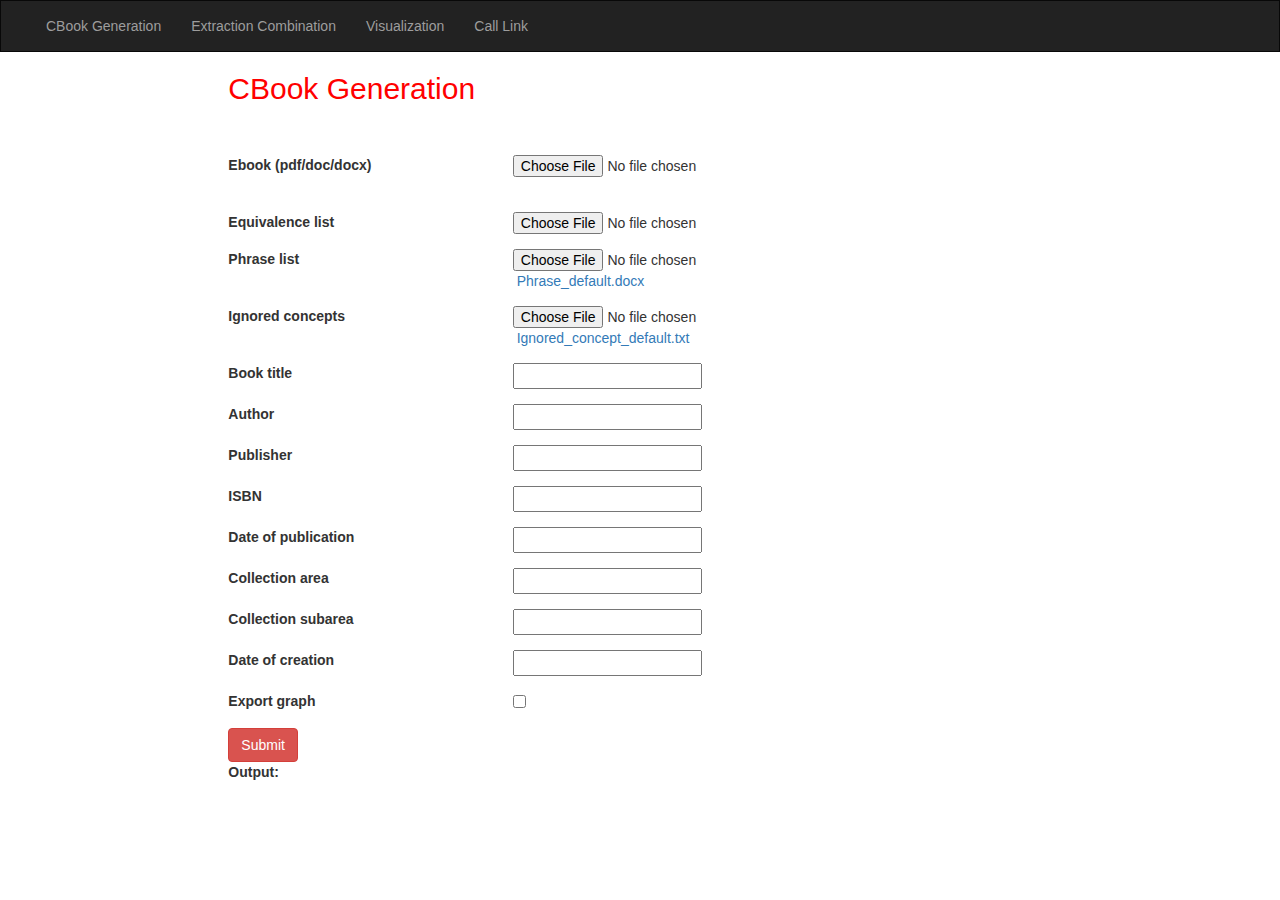
==== src/main/webapp/index.html @ 0eeeea44 "a" ====
<!DOCTYPE html>
	<html lang="en">
	<head>
	  <title>Generation book system</title>
	  <meta charset="utf-8">
	  <meta name="viewport" content="width=device-width, initial-scale=1">
	  <link rel="stylesheet" href="https://maxcdn.bootstrapcdn.com/bootstrap/3.4.0/css/bootstrap.min.css">
	  <script src="https://ajax.googleapis.com/ajax/libs/jquery/3.4.1/jquery.min.js"></script>
	  <script src="https://maxcdn.bootstrapcdn.com/bootstrap/3.4.0/js/bootstrap.min.js"></script>
	  
	  
	  <script src="js/semanticGraph.js"></script>
	<script src="js/util.js"></script>
	<script src="js/jsupload.js"></script>
	<script src="js/main.js"></script>
	<script src="js/header.js"></script>
	  <script type="text/javascript" src="vis/dist/vis.js"></script>
<script type="text/javascript" src="vis/dist/vis-network.min.js"></script>
<script src="https://cdn.plot.ly/plotly-latest.min.js"></script>

<link href="vis/dist/vis-network.min.css" rel="stylesheet"
	type="text/css" />

	  
	  
	  
	  <style>
	 
	    /* Remove the navbar's default margin-bottom and rounded borders */ 
	    .navbar {
	      margin-bottom: 0;
	      border-radius: 0;
	    }
	    
	    /* Set height of the grid so .sidenav can be 100% (adjust as needed) */
	    .row.content {height: 450px}
	    
	    /* Set gray background color and 100% height */
	    .sidenav {
	      padding-top: 20px;
	      /* background-color: #f1f1f1; */
	      height: 100%;
	    }
	    
	    /* Set black background color, white text and some padding */
	    footer {
	      background-color: #555;
	      color: white;
	      padding: 15px;
	    }
	    
	    /* On small screens, set height to 'auto' for sidenav and grid */
	    @media screen and (max-width: 767px) {
	      .sidenav {
	        height: auto;
	        padding: 15px;
	      }
	      .row.content {height:auto;} 
	    }
	  </style>
	</head>
	<body>
	
	<nav class="navbar navbar-inverse">
	  <div class="container-fluid">
	    <div class="navbar-header">
	      <button type="button" class="navbar-toggle" data-toggle="collapse" data-target="#myNavbar">
	        <span class="icon-bar"></span>
	        <span class="icon-bar"></span>
	        <span class="icon-bar"></span>                        
	      </button>
	      
	      <!-- <a class="navbar-brand" href="#"><img  src="image/logo.png" alt="Phienbanmoi.com - Chia sẻ kiến thức - Download phần mềm"></a> -->
	    </div>
	    <div class="collapse navbar-collapse" id="myNavbar">
	      <ul class="nav navbar-nav">
	        <li><a href="./index.html">CBook Generation</a></li>
	        <li><a href="./combination.jsp">Extraction Combination</a></li>
	        <li><a href="./filter.jsp">Visualization</a></li>
	        <li><a href="./callLink.html">Call Link</a></li>
	      </ul>
	      <ul class="nav navbar-nav navbar-right">
	        <!-- <li><a href="#"><span class="glyphicon glyphicon-log-in"></span> Login</a></li> -->
	      </ul>
	    </div>
	  </div>
	</nav>
	  
	<div class="container-fluid text-center">    
	  <div class="row content">
	    <div class="col-sm-2 sidenav">
	      <!-- <p><a href="#">Link</a></p>
	      <p><a href="#">Link</a></p>
	      <p><a href="#">Link</a></p> -->
	    </div>
	
	<form class="form" id="f1" name="f1" method="post" enctype="multipart/form-data">
				<div class="col-sm-8 text-left">
					
					<div class="row">
						<div class="col-xs-4 col-sm-4 col-lg-4">
							<h2 class="title" style="color:red;">CBook Generation</h2>
							<br></br>
						</div>
						<div class="col-xs-8 col-sm-8 col-lg-8">
							
						</div>
					</div>
					
					
					<div class="row">
						<div class="col-xs-4 col-sm-4 col-lg-4">
							<label>Ebook (pdf/doc/docx)</label>
						</div>
						<div class="col-xs-8 col-sm-8 col-lg-8">
							<div class="form-group">
								<input type="file" name="file" id="ebookFile" value="" /> <label
									id="ebookUploaded"></label>
							</div>
						</div>
					</div>
	
	
					<div class="row">
						<div class="col-xs-4 col-sm-4 col-lg-4">
							<label>Equivalence list</label>
						</div>
						<div class="col-xs-8 col-sm-8 col-lg-8">
							<div class="form-group">
								<input type="file" name="equivalencefile" />
							</div>
						</div>
	
					</div>
	
	
	
					<div class="row">
						<div class="col-xs-4 col-sm-4 col-lg-4">
							<label>Phrase list</label>
						</div>
						<div class="col-xs-8 col-sm-8 col-lg-8">
							<div class="form-group">
								<input type="file" name="phrasefile" id="phraseFile" />
							<label id="phraseListUploaded"></label> 
							<a href="download?fileName=defaults/Phrase_default.docx">Phrase_default.docx</a>
							</div>
						</div>
	
					</div>
	
	
	
					<div class="row">
						<div class="col-xs-4 col-sm-4 col-lg-4">
							<label>Ignored concepts</label>
						</div>
						<div class="col-xs-8 col-sm-8 col-lg-8">
							<div class="form-group">
								<input type="file" name="stopwordfile" id="stopwordfile" />
								<label id="ignoredConceptsUploaded"></label> 
							<a href="download?fileName=defaults/Ignored_concept_default.txt">Ignored_concept_default.txt</a>
							</div>
						</div>
	
					</div>
	
	
	
				<!-- 	<div class="row">
						<div class="col-xs-4 col-sm-4 col-lg-4">
							<label>Ebook (pdf/doc/docx)</label>
						</div>
						<div class="col-xs-8 col-sm-8 col-lg-8">
							<div class="form-group">
								<input type="file" name="file" id="ebookFile" value="" /> <label
									id="ebookUploaded"></label>
							</div>
						</div>
	
					</div>
	 -->
	
	
					<div class="row">
						<div class="col-xs-4 col-sm-4 col-lg-4">
							<label>Book title</label>
						</div>
						<div class="col-xs-8 col-sm-8 col-lg-8">
							<div class="form-group">
								<input type="text" name="book_title" id="book_title" value="" />
							</div>
						</div>
	
					</div>
	
	
	
					<div class="row">
						<div class="col-xs-4 col-sm-4 col-lg-4">
							<label>Author</label>
						</div>
						<div class="col-xs-8 col-sm-8 col-lg-8">
							<div class="form-group">
								<input type="text" name="author" id="author" value="" />
							</div>
						</div>
	
					</div>
					
					<div class="row">
						<div class="col-xs-4 col-sm-4 col-lg-4">
							<label>Publisher</label>
						</div>
						<div class="col-xs-8 col-sm-8 col-lg-8">
							<div class="form-group">
								<input type="text" name="publisher" id="publisher" value="" />
							</div>
						</div>
	
					</div>
					
					<div class="row">
						<div class="col-xs-4 col-sm-4 col-lg-4">
							<label>ISBN</label>
						</div>
						<div class="col-xs-8 col-sm-8 col-lg-8">
							<div class="form-group">
								<input type="text" name="isbn" id="isbn" value="" />
							</div>
						</div>
	
					</div>
					
					<div class="row">
						<div class="col-xs-4 col-sm-4 col-lg-4">
							<label>Date of publication</label>
						</div>
						<div class="col-xs-8 col-sm-8 col-lg-8">
							<div class="form-group">
								<input type="text" name="date_of_publication" value="" />
							</div>
						</div>
					</div>
					
					<div class="row">
						<div class="col-xs-4 col-sm-4 col-lg-4">
							<label>Collection area</label>
						</div>
						<div class="col-xs-8 col-sm-8 col-lg-8">
							<div class="form-group">
								<input type="text"
								name="colection_area" id="colection_area"
								value="" />
							</div>
						</div>
					</div>
					
					<div class="row">
						<div class="col-xs-4 col-sm-4 col-lg-4">
							<label>Collection subarea</label>
						</div>
						<div class="col-xs-8 col-sm-8 col-lg-8">
							<div class="form-group">
								<input type="text" name="colection_subarea" id="colection_subarea" value="" />
							</div>
						</div>
					</div>
					
					<div class="row">
						<div class="col-xs-4 col-sm-4 col-lg-4">
							<label>Date of creation</label>
						</div>
						<div class="col-xs-8 col-sm-8 col-lg-8">
							<div class="form-group">
								<input type="text"
								name="date_of_creation" id="date_of_creation"
								value="" />
							</div>
						</div>
					</div>
					
					<div class="row">
						<div class="col-xs-4 col-sm-4 col-lg-4">
							<label>Export graph</label>
						</div>
						<div class="col-xs-8 col-sm-8 col-lg-8">
							<div class="form-group">
								<input type="checkbox" name="export_graph" id="export_graph" value="1"/>
							</div>
						</div>
					</div>
					
					<div class="row">
						<div class="col-xs-4 col-sm-4 col-lg-4">
							<input class="btn btn-danger" type="submit"  />
						</div>
						<div class="col-xs-8 col-sm-8 col-lg-8">
						
						</div>
					</div>
					
					<div class="row">
						<div class="col-xs-4 col-sm-4 col-lg-4">
							<label>Output: </label> <span id="outputMessage"></span>
						</div>
						<div class="col-xs-8 col-sm-8 col-lg-8">
						<div id="outputDownload"></div>
						</div>
					</div>
	
	
	
	
				</div>
	
	
	</form>
	
	
	
	
				<div class="col-sm-2 sidenav">
	     <!--  <div class="well">
	        <p>TEXT1</p>
	      </div>
	      <div class="well">
	        <p>TEXT2</p>
	      </div> -->
	    </div>
	  </div>
	</div>
	<br />
	<br />
	<br />
	<div class="container-fluid">
		<div class="row">
			<div class="col-xs-12 col-sm-12 col-lg-12">
				<div class="ConceptVisualization">
					<div id="mynetwork"></div>
					<div id="infoDiv" class="graphInfo"></div>
				</div>
			</div>

		</div>


		<div id="nu"></div>
	</div>
	<!-- <footer class="container-fluid text-center">
	  <p>Welcome to Computer Scientist</p>
	</footer>
	 -->
	</body>
	</html>
	
	<script>
	setInterval(function(){ 	document.getElementsByClassName('vis-network')[0].childNodes[0].style.height = '400px' }, 1000);

	</script>
---- src/main/webapp/vis/dist/vis-network.min.css ----
.vis .overlay{position:absolute;top:0;left:0;width:100%;height:100%;z-index:10}.vis-active{box-shadow:0 0 10px #86d5f8}.vis [class*=span]{min-height:0;width:auto}div.vis-configuration{position:relative;display:block;float:left;font-size:12px}div.vis-configuration-wrapper{display:block;width:700px}div.vis-configuration-wrapper::after{clear:both;content:"";display:block}div.vis-configuration.vis-config-option-container{display:block;width:495px;background-color:#fff;border:2px solid #f7f8fa;border-radius:4px;margin-top:20px;left:10px;padding-left:5px}div.vis-configuration.vis-config-button{display:block;width:495px;height:25px;vertical-align:middle;line-height:25px;background-color:#f7f8fa;border:2px solid #ceced0;border-radius:4px;margin-top:20px;left:10px;padding-left:5px;cursor:pointer;margin-bottom:30px}div.vis-configuration.vis-config-button.hover{background-color:#4588e6;border:2px solid #214373;color:#fff}div.vis-configuration.vis-config-item{display:block;float:left;width:495px;height:25px;vertical-align:middle;line-height:25px}div.vis-configuration.vis-config-item.vis-config-s2{left:10px;background-color:#f7f8fa;padding-left:5px;border-radius:3px}div.vis-configuration.vis-config-item.vis-config-s3{left:20px;background-color:#e4e9f0;padding-left:5px;border-radius:3px}div.vis-configuration.vis-config-item.vis-config-s4{left:30px;background-color:#cfd8e6;padding-left:5px;border-radius:3px}div.vis-configuration.vis-config-header{font-size:18px;font-weight:700}div.vis-configuration.vis-config-label{width:120px;height:25px;line-height:25px}div.vis-configuration.vis-config-label.vis-config-s3{width:110px}div.vis-configuration.vis-config-label.vis-config-s4{width:100px}div.vis-configuration.vis-config-colorBlock{top:1px;width:30px;height:19px;border:1px solid #444;border-radius:2px;padding:0;margin:0;cursor:pointer}input.vis-configuration.vis-config-checkbox{left:-5px}input.vis-configuration.vis-config-rangeinput{position:relative;top:-5px;width:60px;padding:1px;margin:0;pointer-events:none}input.vis-configuration.vis-config-range{-webkit-appearance:none;border:0 solid #fff;background-color:rgba(0,0,0,0);width:300px;height:20px}input.vis-configuration.vis-config-range::-webkit-slider-runnable-track{width:300px;height:5px;background:#dedede;background:-moz-linear-gradient(top,#dedede 0,#c8c8c8 99%);background:-webkit-gradient(linear,left top,left bottom,color-stop(0,#dedede),color-stop(99%,#c8c8c8));background:-webkit-linear-gradient(top,#dedede 0,#c8c8c8 99%);background:-o-linear-gradient(top,#dedede 0,#c8c8c8 99%);background:-ms-linear-gradient(top,#dedede 0,#c8c8c8 99%);background:linear-gradient(to bottom,#dedede 0,#c8c8c8 99%);border:1px solid #999;box-shadow:#aaa 0 0 3px 0;border-radius:3px}input.vis-configuration.vis-config-range::-webkit-slider-thumb{-webkit-appearance:none;border:1px solid #14334b;height:17px;width:17px;border-radius:50%;background:#3876c2;background:-moz-linear-gradient(top,#3876c2 0,#385380 100%);background:-webkit-gradient(linear,left top,left bottom,color-stop(0,#3876c2),color-stop(100%,#385380));background:-webkit-linear-gradient(top,#3876c2 0,#385380 100%);background:-o-linear-gradient(top,#3876c2 0,#385380 100%);background:-ms-linear-gradient(top,#3876c2 0,#385380 100%);background:linear-gradient(to bottom,#3876c2 0,#385380 100%);box-shadow:#111927 0 0 1px 0;margin-top:-7px}input.vis-configuration.vis-config-range:focus{outline:0}input.vis-configuration.vis-config-range:focus::-webkit-slider-runnable-track{background:#9d9d9d;background:-moz-linear-gradient(top,#9d9d9d 0,#c8c8c8 99%);background:-webkit-gradient(linear,left top,left bottom,color-stop(0,#9d9d9d),color-stop(99%,#c8c8c8));background:-webkit-linear-gradient(top,#9d9d9d 0,#c8c8c8 99%);background:-o-linear-gradient(top,#9d9d9d 0,#c8c8c8 99%);background:-ms-linear-gradient(top,#9d9d9d 0,#c8c8c8 99%);background:linear-gradient(to bottom,#9d9d9d 0,#c8c8c8 99%)}input.vis-configuration.vis-config-range::-moz-range-track{width:300px;height:10px;background:#dedede;background:-moz-linear-gradient(top,#dedede 0,#c8c8c8 99%);background:-webkit-gradient(linear,left top,left bottom,color-stop(0,#dedede),color-stop(99%,#c8c8c8));background:-webkit-linear-gradient(top,#dedede 0,#c8c8c8 99%);background:-o-linear-gradient(top,#dedede 0,#c8c8c8 99%);background:-ms-linear-gradient(top,#dedede 0,#c8c8c8 99%);background:linear-gradient(to bottom,#dedede 0,#c8c8c8 99%);border:1px solid #999;box-shadow:#aaa 0 0 3px 0;border-radius:3px}input.vis-configuration.vis-config-range::-moz-range-thumb{border:none;height:16px;width:16px;border-radius:50%;background:#385380}input.vis-configuration.vis-config-range:-moz-focusring{outline:1px solid #fff;outline-offset:-1px}input.vis-configuration.vis-config-range::-ms-track{width:300px;height:5px;background:0 0;border-color:transparent;border-width:6px 0;color:transparent}input.vis-configuration.vis-config-range::-ms-fill-lower{background:#777;border-radius:10px}input.vis-configuration.vis-config-range::-ms-fill-upper{background:#ddd;border-radius:10px}input.vis-configuration.vis-config-range::-ms-thumb{border:none;height:16px;width:16px;border-radius:50%;background:#385380}input.vis-configuration.vis-config-range:focus::-ms-fill-lower{background:#888}input.vis-configuration.vis-config-range:focus::-ms-fill-upper{background:#ccc}.vis-configuration-popup{position:absolute;background:rgba(57,76,89,.85);border:2px solid #f2faff;line-height:30px;height:30px;width:150px;text-align:center;color:#fff;font-size:14px;border-radius:4px;-webkit-transition:opacity .3s ease-in-out;-moz-transition:opacity .3s ease-in-out;transition:opacity .3s ease-in-out}.vis-configuration-popup:after,.vis-configuration-popup:before{left:100%;top:50%;border:solid transparent;content:" ";height:0;width:0;position:absolute;pointer-events:none}.vis-configuration-popup:after{border-color:rgba(136,183,213,0);border-left-color:rgba(57,76,89,.85);border-width:8px;margin-top:-8px}.vis-configuration-popup:before{border-color:rgba(194,225,245,0);border-left-color:#f2faff;border-width:12px;margin-top:-12px}div.vis-tooltip{position:absolute;visibility:hidden;padding:5px;white-space:nowrap;font-family:verdana;font-size:14px;color:#000;background-color:#f5f4ed;-moz-border-radius:3px;-webkit-border-radius:3px;border-radius:3px;border:1px solid #808074;box-shadow:3px 3px 10px rgba(0,0,0,.2);pointer-events:none;z-index:5}div.vis-color-picker{position:absolute;top:0;left:30px;margin-top:-140px;margin-left:30px;width:310px;height:444px;z-index:1;padding:10px;border-radius:15px;background-color:#fff;display:none;box-shadow:rgba(0,0,0,.5) 0 0 10px 0}div.vis-color-picker div.vis-arrow{position:absolute;top:147px;left:5px}div.vis-color-picker div.vis-arrow::after,div.vis-color-picker div.vis-arrow::before{right:100%;top:50%;border:solid transparent;content:" ";height:0;width:0;position:absolute;pointer-events:none}div.vis-color-picker div.vis-arrow:after{border-color:rgba(255,255,255,0);border-right-color:#fff;border-width:30px;margin-top:-30px}div.vis-color-picker div.vis-color{position:absolute;width:289px;height:289px;cursor:pointer}div.vis-color-picker div.vis-brightness{position:absolute;top:313px}div.vis-color-picker div.vis-opacity{position:absolute;top:350px}div.vis-color-picker div.vis-selector{position:absolute;top:137px;left:137px;width:15px;height:15px;border-radius:15px;border:1px solid #fff;background:#4c4c4c;background:-moz-linear-gradient(top,#4c4c4c 0,#595959 12%,#666 25%,#474747 39%,#2c2c2c 50%,#000 51%,#111 60%,#2b2b2b 76%,#1c1c1c 91%,#131313 100%);background:-webkit-gradient(linear,left top,left bottom,color-stop(0,#4c4c4c),color-stop(12%,#595959),color-stop(25%,#666),color-stop(39%,#474747),color-stop(50%,#2c2c2c),color-stop(51%,#000),color-stop(60%,#111),color-stop(76%,#2b2b2b),color-stop(91%,#1c1c1c),color-stop(100%,#131313));background:-webkit-linear-gradient(top,#4c4c4c 0,#595959 12%,#666 25%,#474747 39%,#2c2c2c 50%,#000 51%,#111 60%,#2b2b2b 76%,#1c1c1c 91%,#131313 100%);background:-o-linear-gradient(top,#4c4c4c 0,#595959 12%,#666 25%,#474747 39%,#2c2c2c 50%,#000 51%,#111 60%,#2b2b2b 76%,#1c1c1c 91%,#131313 100%);background:-ms-linear-gradient(top,#4c4c4c 0,#595959 12%,#666 25%,#474747 39%,#2c2c2c 50%,#000 51%,#111 60%,#2b2b2b 76%,#1c1c1c 91%,#131313 100%);background:linear-gradient(to bottom,#4c4c4c 0,#595959 12%,#666 25%,#474747 39%,#2c2c2c 50%,#000 51%,#111 60%,#2b2b2b 76%,#1c1c1c 91%,#131313 100%)}div.vis-color-picker div.vis-new-color{position:absolute;width:140px;height:20px;border:1px solid rgba(0,0,0,.1);border-radius:5px;top:380px;left:159px;text-align:right;padding-right:2px;font-size:10px;color:rgba(0,0,0,.4);vertical-align:middle;line-height:20px}div.vis-color-picker div.vis-initial-color{position:absolute;width:140px;height:20px;border:1px solid rgba(0,0,0,.1);border-radius:5px;top:380px;left:10px;text-align:left;padding-left:2px;font-size:10px;color:rgba(0,0,0,.4);vertical-align:middle;line-height:20px}div.vis-color-picker div.vis-label{position:absolute;width:300px;left:10px}div.vis-color-picker div.vis-label.vis-brightness{top:300px}div.vis-color-picker div.vis-label.vis-opacity{top:338px}div.vis-color-picker div.vis-button{position:absolute;width:68px;height:25px;border-radius:10px;vertical-align:middle;text-align:center;line-height:25px;top:410px;border:2px solid #d9d9d9;background-color:#f7f7f7;cursor:pointer}div.vis-color-picker div.vis-button.vis-cancel{left:5px}div.vis-color-picker div.vis-button.vis-load{left:82px}div.vis-color-picker div.vis-button.vis-apply{left:159px}div.vis-color-picker div.vis-button.vis-save{left:236px}div.vis-color-picker input.vis-range{width:290px;height:20px}div.vis-network div.vis-manipulation{box-sizing:content-box;border-width:0;border-bottom:1px;border-style:solid;border-color:#d6d9d8;background:#fff;background:-moz-linear-gradient(top,#fff 0,#fcfcfc 48%,#fafafa 50%,#fcfcfc 100%);background:-webkit-gradient(linear,left top,left bottom,color-stop(0,#fff),color-stop(48%,#fcfcfc),color-stop(50%,#fafafa),color-stop(100%,#fcfcfc));background:-webkit-linear-gradient(top,#fff 0,#fcfcfc 48%,#fafafa 50%,#fcfcfc 100%);background:-o-linear-gradient(top,#fff 0,#fcfcfc 48%,#fafafa 50%,#fcfcfc 100%);background:-ms-linear-gradient(top,#fff 0,#fcfcfc 48%,#fafafa 50%,#fcfcfc 100%);background:linear-gradient(to bottom,#fff 0,#fcfcfc 48%,#fafafa 50%,#fcfcfc 100%);padding-top:4px;position:absolute;left:0;top:0;width:100%;height:28px}div.vis-network div.vis-edit-mode{position:absolute;left:0;top:5px;height:30px}div.vis-network div.vis-close{position:absolute;right:0;top:0;width:30px;height:30px;background-position:20px 3px;background-repeat:no-repeat;background-image:url(img/network/cross.png);cursor:pointer;-webkit-touch-callout:none;-webkit-user-select:none;-khtml-user-select:none;-moz-user-select:none;-ms-user-select:none;user-select:none}div.vis-network div.vis-close:hover{opacity:.6}div.vis-network div.vis-edit-mode div.vis-button,div.vis-network div.vis-manipulation div.vis-button{float:left;font-family:verdana;font-size:12px;-moz-border-radius:15px;border-radius:15px;display:inline-block;background-position:0 0;background-repeat:no-repeat;height:24px;margin-left:10px;cursor:pointer;padding:0 8px 0 8px;-webkit-touch-callout:none;-webkit-user-select:none;-khtml-user-select:none;-moz-user-select:none;-ms-user-select:none;user-select:none}div.vis-network div.vis-manipulation div.vis-button:hover{box-shadow:1px 1px 8px rgba(0,0,0,.2)}div.vis-network div.vis-manipulation div.vis-button:active{box-shadow:1px 1px 8px rgba(0,0,0,.5)}div.vis-network div.vis-manipulation div.vis-button.vis-back{background-image:url(img/network/backIcon.png)}div.vis-network div.vis-manipulation div.vis-button.vis-none:hover{box-shadow:1px 1px 8px transparent;cursor:default}div.vis-network div.vis-manipulation div.vis-button.vis-none:active{box-shadow:1px 1px 8px transparent}div.vis-network div.vis-manipulation div.vis-button.vis-none{padding:0}div.vis-network div.vis-manipulation div.notification{margin:2px;font-weight:700}div.vis-network div.vis-manipulation div.vis-button.vis-add{background-image:url(img/network/addNodeIcon.png)}div.vis-network div.vis-edit-mode div.vis-button.vis-edit,div.vis-network div.vis-manipulation div.vis-button.vis-edit{background-image:url(img/network/editIcon.png)}div.vis-network div.vis-edit-mode div.vis-button.vis-edit.vis-edit-mode{background-color:#fcfcfc;border:1px solid #ccc}div.vis-network div.vis-manipulation div.vis-button.vis-connect{background-image:url(img/network/connectIcon.png)}div.vis-network div.vis-manipulation div.vis-button.vis-delete{background-image:url(img/network/deleteIcon.png)}div.vis-network div.vis-edit-mode div.vis-label,div.vis-network div.vis-manipulation div.vis-label{margin:0 0 0 23px;line-height:25px}div.vis-network div.vis-manipulation div.vis-separator-line{float:left;display:inline-block;width:1px;height:21px;background-color:#bdbdbd;margin:0 7px 0 15px}div.vis-network div.vis-navigation div.vis-button{width:34px;height:34px;-moz-border-radius:17px;border-radius:17px;position:absolute;display:inline-block;background-position:2px 2px;background-repeat:no-repeat;cursor:pointer;-webkit-touch-callout:none;-webkit-user-select:none;-khtml-user-select:none;-moz-user-select:none;-ms-user-select:none;user-select:none}div.vis-network div.vis-navigation div.vis-button:hover{box-shadow:0 0 3px 3px rgba(56,207,21,.3)}div.vis-network div.vis-navigation div.vis-button:active{box-shadow:0 0 1px 3px rgba(56,207,21,.95)}div.vis-network div.vis-navigation div.vis-button.vis-up{background-image:url(img/network/upArrow.png);bottom:50px;left:55px}div.vis-network div.vis-navigation div.vis-button.vis-down{background-image:url(img/network/downArrow.png);bottom:10px;left:55px}div.vis-network div.vis-navigation div.vis-button.vis-left{background-image:url(img/network/leftArrow.png);bottom:10px;left:15px}div.vis-network div.vis-navigation div.vis-button.vis-right{background-image:url(img/network/rightArrow.png);bottom:10px;left:95px}div.vis-network div.vis-navigation div.vis-button.vis-zoomIn{background-image:url(img/network/plus.png);bottom:10px;right:15px}div.vis-network div.vis-navigation div.vis-button.vis-zoomOut{background-image:url(img/network/minus.png);bottom:10px;right:55px}div.vis-network div.vis-navigation div.vis-button.vis-zoomExtends{background-image:url(img/network/zoomExtends.png);bottom:50px;right:15px}
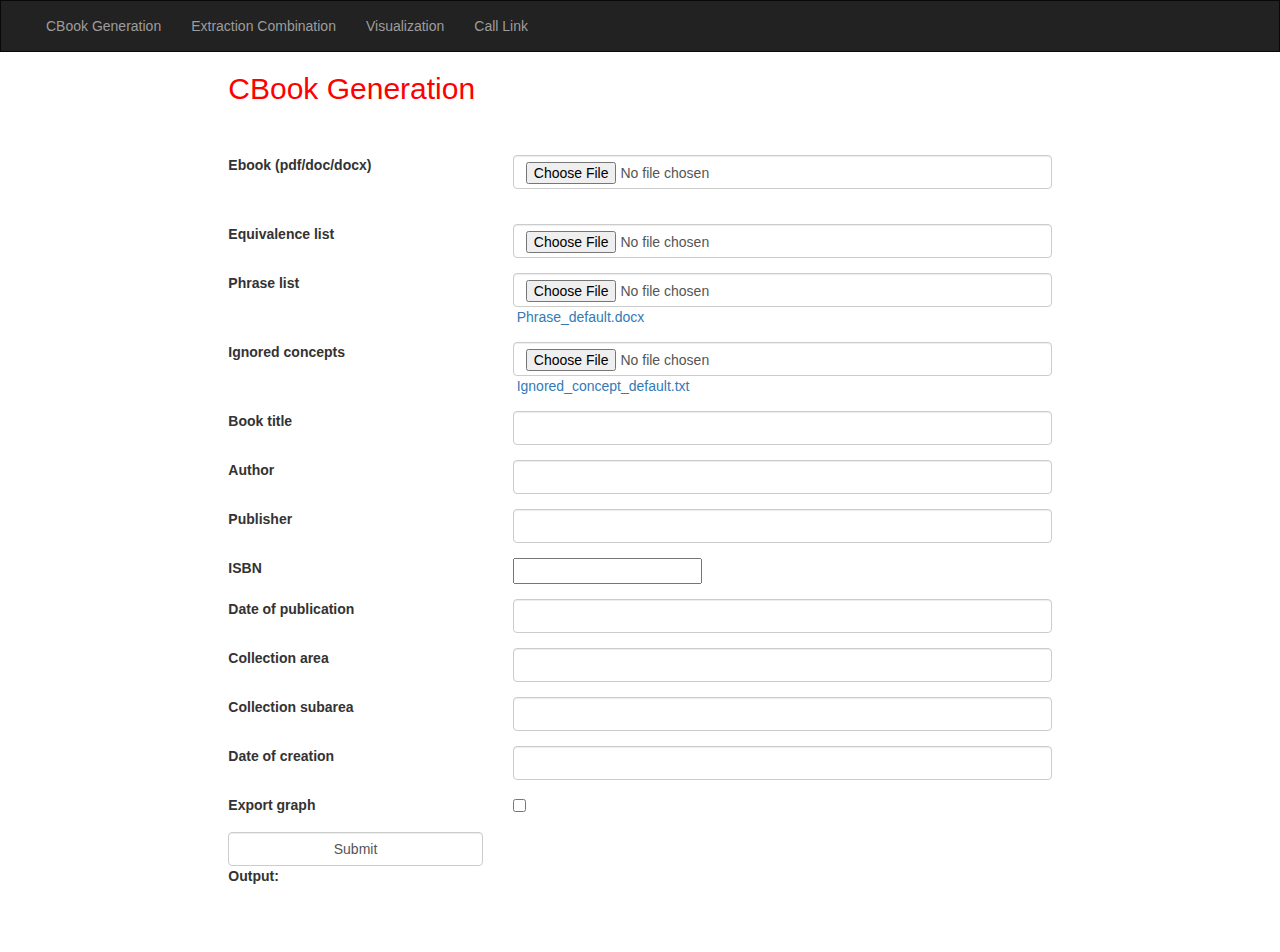
==== commit 19b00980: "a" ====
--- a/src/main/webapp/index.html
+++ b/src/main/webapp/index.html
@@ -114,69 +114,69 @@
 						</div>
 						<div class="col-xs-8 col-sm-8 col-lg-8">
 							<div class="form-group">
+								<input  class="form-control" type="file" name="file" id="ebookFile" value="" /> <label
+									id="ebookUploaded"></label>
+							</div>
+						</div>
+					</div>
+	
+	
+					<div class="row">
+						<div class="col-xs-4 col-sm-4 col-lg-4">
+							<label>Equivalence list</label>
+						</div>
+						<div class="col-xs-8 col-sm-8 col-lg-8">
+							<div class="form-group">
+								<input class="form-control" type="file" name="equivalencefile" />
+							</div>
+						</div>
+	
+					</div>
+	
+	
+	
+					<div class="row">
+						<div class="col-xs-4 col-sm-4 col-lg-4">
+							<label>Phrase list</label>
+						</div>
+						<div class="col-xs-8 col-sm-8 col-lg-8">
+							<div class="form-group">
+								<input  class="form-control" type="file" name="phrasefile" id="phraseFile" />
+							<label id="phraseListUploaded"></label> 
+							<a href="download?fileName=defaults/Phrase_default.docx">Phrase_default.docx</a>
+							</div>
+						</div>
+	
+					</div>
+	
+	
+	
+					<div class="row">
+						<div class="col-xs-4 col-sm-4 col-lg-4">
+							<label>Ignored concepts</label>
+						</div>
+						<div class="col-xs-8 col-sm-8 col-lg-8">
+							<div class="form-group">
+								<input class="form-control"  type="file" name="stopwordfile" id="stopwordfile" />
+								<label id="ignoredConceptsUploaded"></label> 
+							<a href="download?fileName=defaults/Ignored_concept_default.txt">Ignored_concept_default.txt</a>
+							</div>
+						</div>
+	
+					</div>
+	
+	
+	
+				<!-- 	<div class="row">
+						<div class="col-xs-4 col-sm-4 col-lg-4">
+							<label>Ebook (pdf/doc/docx)</label>
+						</div>
+						<div class="col-xs-8 col-sm-8 col-lg-8">
+							<div class="form-group">
 								<input type="file" name="file" id="ebookFile" value="" /> <label
 									id="ebookUploaded"></label>
 							</div>
 						</div>
-					</div>
-	
-	
-					<div class="row">
-						<div class="col-xs-4 col-sm-4 col-lg-4">
-							<label>Equivalence list</label>
-						</div>
-						<div class="col-xs-8 col-sm-8 col-lg-8">
-							<div class="form-group">
-								<input type="file" name="equivalencefile" />
-							</div>
-						</div>
-	
-					</div>
-	
-	
-	
-					<div class="row">
-						<div class="col-xs-4 col-sm-4 col-lg-4">
-							<label>Phrase list</label>
-						</div>
-						<div class="col-xs-8 col-sm-8 col-lg-8">
-							<div class="form-group">
-								<input type="file" name="phrasefile" id="phraseFile" />
-							<label id="phraseListUploaded"></label> 
-							<a href="download?fileName=defaults/Phrase_default.docx">Phrase_default.docx</a>
-							</div>
-						</div>
-	
-					</div>
-	
-	
-	
-					<div class="row">
-						<div class="col-xs-4 col-sm-4 col-lg-4">
-							<label>Ignored concepts</label>
-						</div>
-						<div class="col-xs-8 col-sm-8 col-lg-8">
-							<div class="form-group">
-								<input type="file" name="stopwordfile" id="stopwordfile" />
-								<label id="ignoredConceptsUploaded"></label> 
-							<a href="download?fileName=defaults/Ignored_concept_default.txt">Ignored_concept_default.txt</a>
-							</div>
-						</div>
-	
-					</div>
-	
-	
-	
-				<!-- 	<div class="row">
-						<div class="col-xs-4 col-sm-4 col-lg-4">
-							<label>Ebook (pdf/doc/docx)</label>
-						</div>
-						<div class="col-xs-8 col-sm-8 col-lg-8">
-							<div class="form-group">
-								<input type="file" name="file" id="ebookFile" value="" /> <label
-									id="ebookUploaded"></label>
-							</div>
-						</div>
 	
 					</div>
 	 -->
@@ -188,7 +188,7 @@
 						</div>
 						<div class="col-xs-8 col-sm-8 col-lg-8">
 							<div class="form-group">
-								<input type="text" name="book_title" id="book_title" value="" />
+								<input  class="form-control" type="text" name="book_title" id="book_title" value="" />
 							</div>
 						</div>
 	
@@ -202,7 +202,7 @@
 						</div>
 						<div class="col-xs-8 col-sm-8 col-lg-8">
 							<div class="form-group">
-								<input type="text" name="author" id="author" value="" />
+								<input  class="form-control" type="text" name="author" id="author" value="" />
 							</div>
 						</div>
 	
@@ -214,7 +214,7 @@
 						</div>
 						<div class="col-xs-8 col-sm-8 col-lg-8">
 							<div class="form-group">
-								<input type="text" name="publisher" id="publisher" value="" />
+								<input  class="form-control" type="text" name="publisher" id="publisher" value="" />
 							</div>
 						</div>
 	
@@ -238,7 +238,7 @@
 						</div>
 						<div class="col-xs-8 col-sm-8 col-lg-8">
 							<div class="form-group">
-								<input type="text" name="date_of_publication" value="" />
+								<input  class="form-control" type="text" name="date_of_publication" value="" />
 							</div>
 						</div>
 					</div>
@@ -249,7 +249,7 @@
 						</div>
 						<div class="col-xs-8 col-sm-8 col-lg-8">
 							<div class="form-group">
-								<input type="text"
+								<input  class="form-control" type="text"
 								name="colection_area" id="colection_area"
 								value="" />
 							</div>
@@ -262,7 +262,7 @@
 						</div>
 						<div class="col-xs-8 col-sm-8 col-lg-8">
 							<div class="form-group">
-								<input type="text" name="colection_subarea" id="colection_subarea" value="" />
+								<input  class="form-control" type="text" name="colection_subarea" id="colection_subarea" value="" />
 							</div>
 						</div>
 					</div>
@@ -273,7 +273,7 @@
 						</div>
 						<div class="col-xs-8 col-sm-8 col-lg-8">
 							<div class="form-group">
-								<input type="text"
+								<input  class="form-control" type="text"
 								name="date_of_creation" id="date_of_creation"
 								value="" />
 							</div>
@@ -293,7 +293,7 @@
 					
 					<div class="row">
 						<div class="col-xs-4 col-sm-4 col-lg-4">
-							<input class="btn btn-danger" type="submit"  />
+							<input  class="form-control" class="btn btn-danger" type="submit"  />
 						</div>
 						<div class="col-xs-8 col-sm-8 col-lg-8">
 						
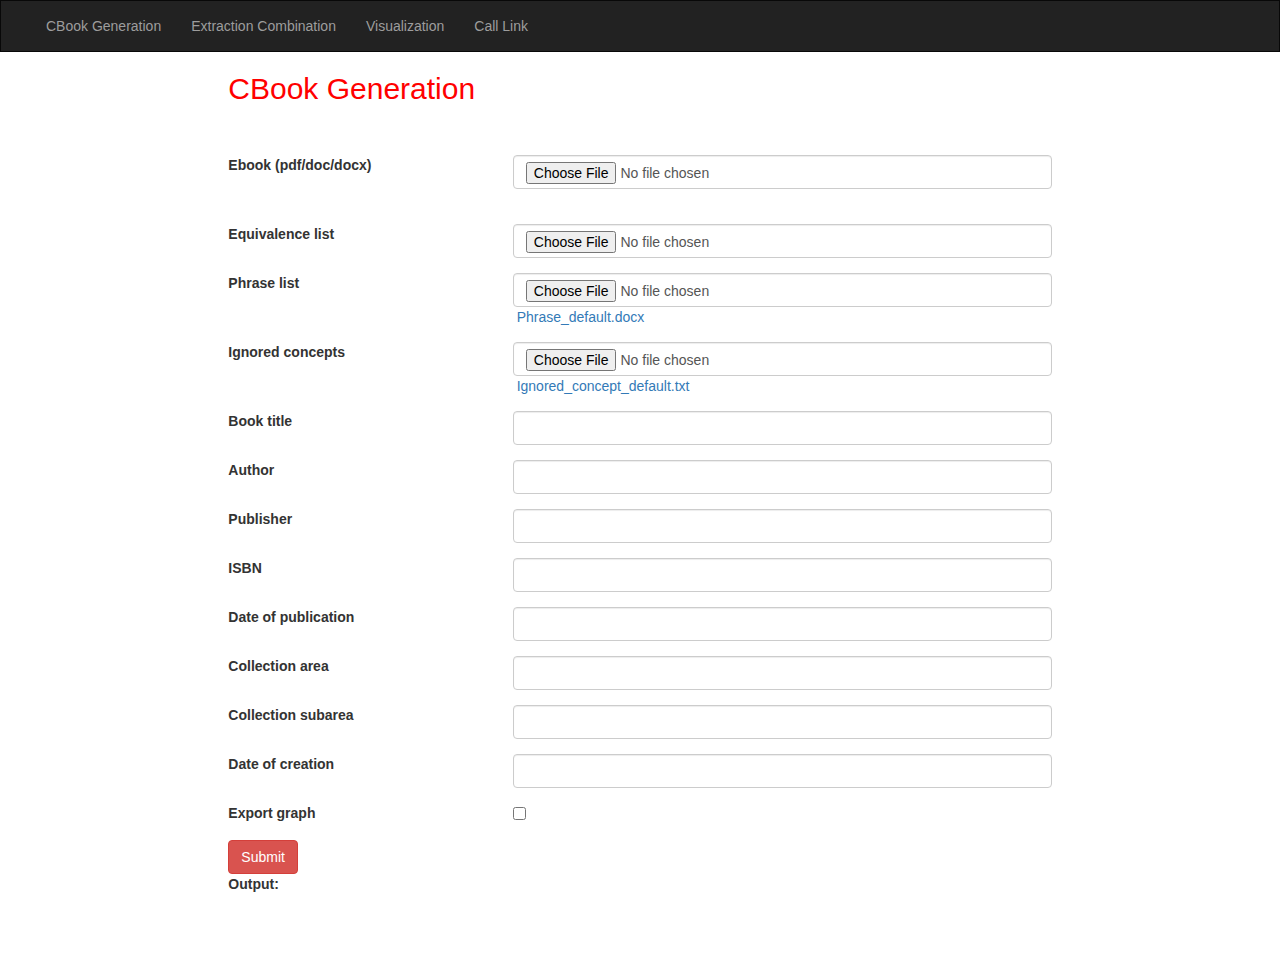
==== commit b5910e73: "a" ====
--- a/src/main/webapp/index.html
+++ b/src/main/webapp/index.html
@@ -226,7 +226,7 @@
 						</div>
 						<div class="col-xs-8 col-sm-8 col-lg-8">
 							<div class="form-group">
-								<input type="text" name="isbn" id="isbn" value="" />
+								<input class="form-control" type="text" name="isbn" id="isbn" value="" />
 							</div>
 						</div>
 	
@@ -286,14 +286,14 @@
 						</div>
 						<div class="col-xs-8 col-sm-8 col-lg-8">
 							<div class="form-group">
-								<input type="checkbox" name="export_graph" id="export_graph" value="1"/>
-							</div>
-						</div>
-					</div>
-					
-					<div class="row">
-						<div class="col-xs-4 col-sm-4 col-lg-4">
-							<input  class="form-control" class="btn btn-danger" type="submit"  />
+								<input  type="checkbox" name="export_graph" id="export_graph" value="1"/>
+							</div>
+						</div>
+					</div>
+					
+					<div class="row">
+						<div class="col-xs-4 col-sm-4 col-lg-4">
+							<button  class="btn btn-danger" type="submit" >Submit</button>
 						</div>
 						<div class="col-xs-8 col-sm-8 col-lg-8">
 						
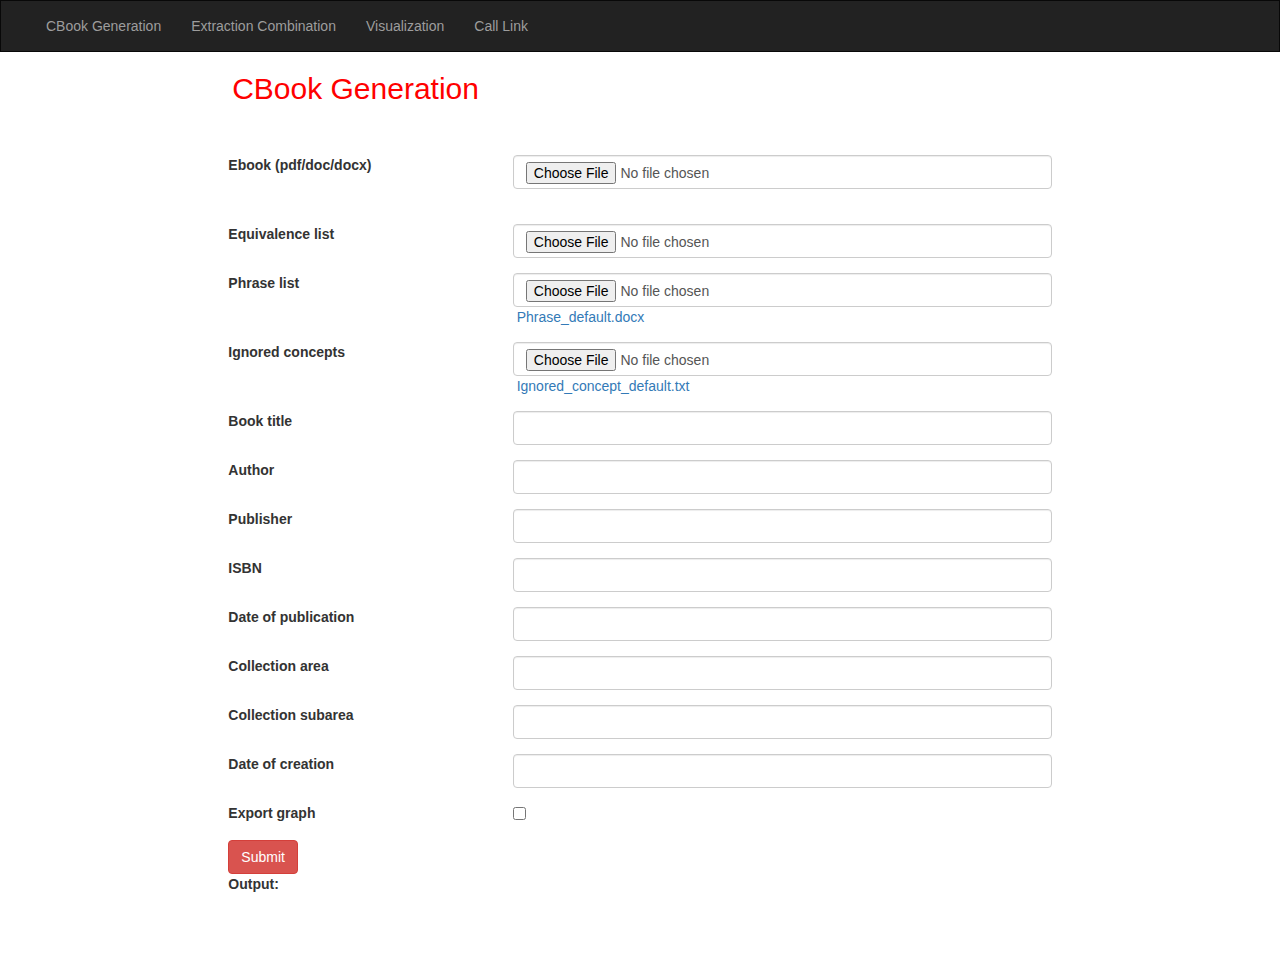
==== commit aacf575e: "a" ====
--- a/src/main/webapp/index.html
+++ b/src/main/webapp/index.html
@@ -97,7 +97,7 @@
 	<form class="form" id="f1" name="f1" method="post" enctype="multipart/form-data">
 				<div class="col-sm-8 text-left">
 					
-					<div class="row">
+					<div class="row text-center">
 						<div class="col-xs-4 col-sm-4 col-lg-4">
 							<h2 class="title" style="color:red;">CBook Generation</h2>
 							<br></br>
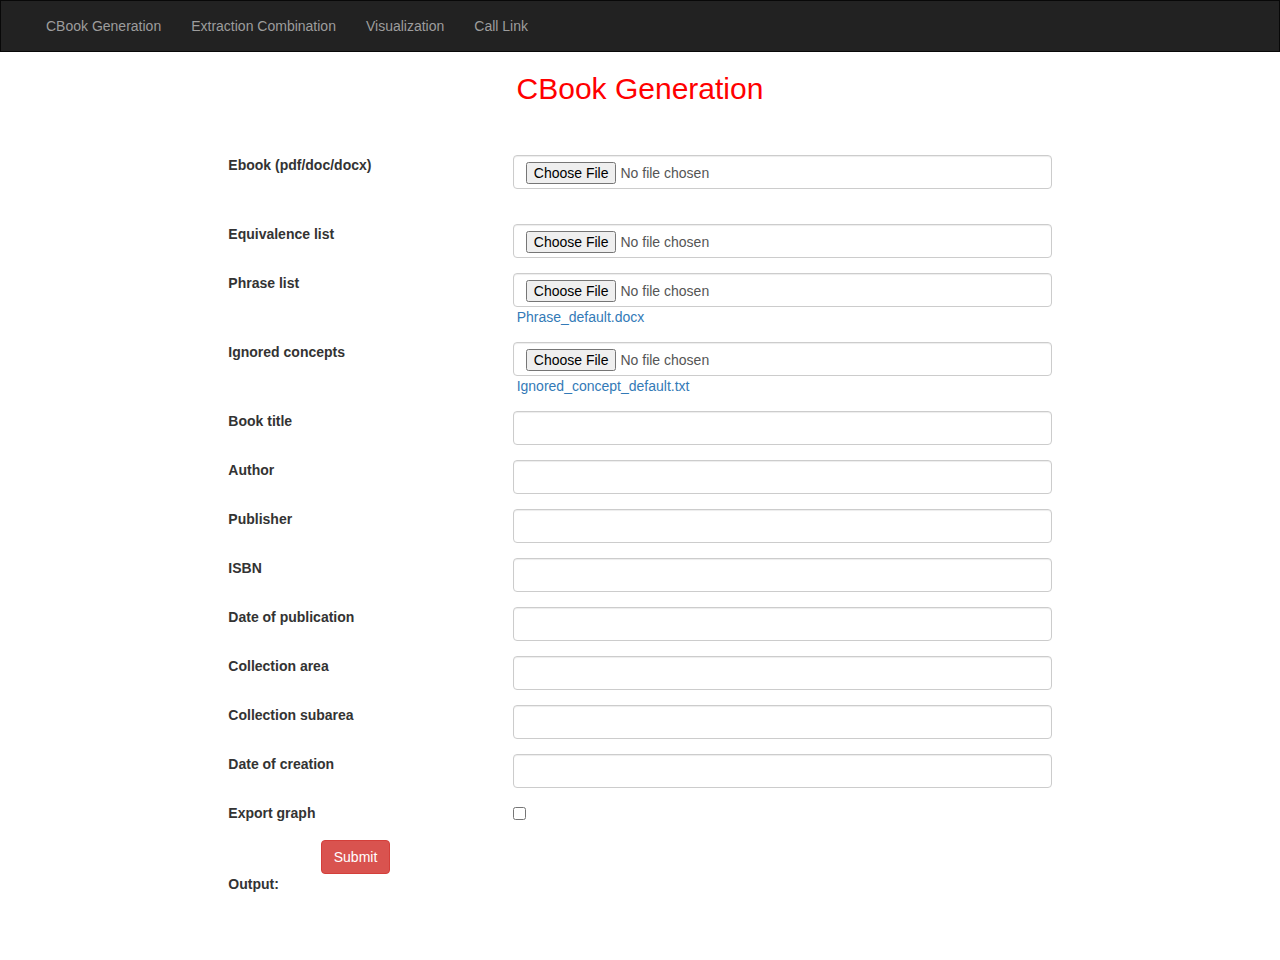
==== commit 5a42c15d: "a" ====
--- a/src/main/webapp/index.html
+++ b/src/main/webapp/index.html
@@ -98,13 +98,11 @@
 				<div class="col-sm-8 text-left">
 					
 					<div class="row text-center">
-						<div class="col-xs-4 col-sm-4 col-lg-4">
+						<div class="col-xs-12 col-sm-12 col-lg-12">
 							<h2 class="title" style="color:red;">CBook Generation</h2>
 							<br></br>
 						</div>
-						<div class="col-xs-8 col-sm-8 col-lg-8">
-							
-						</div>
+						
 					</div>
 					
 					
@@ -291,7 +289,7 @@
 						</div>
 					</div>
 					
-					<div class="row">
+					<div class="row text-center">
 						<div class="col-xs-4 col-sm-4 col-lg-4">
 							<button  class="btn btn-danger" type="submit" >Submit</button>
 						</div>
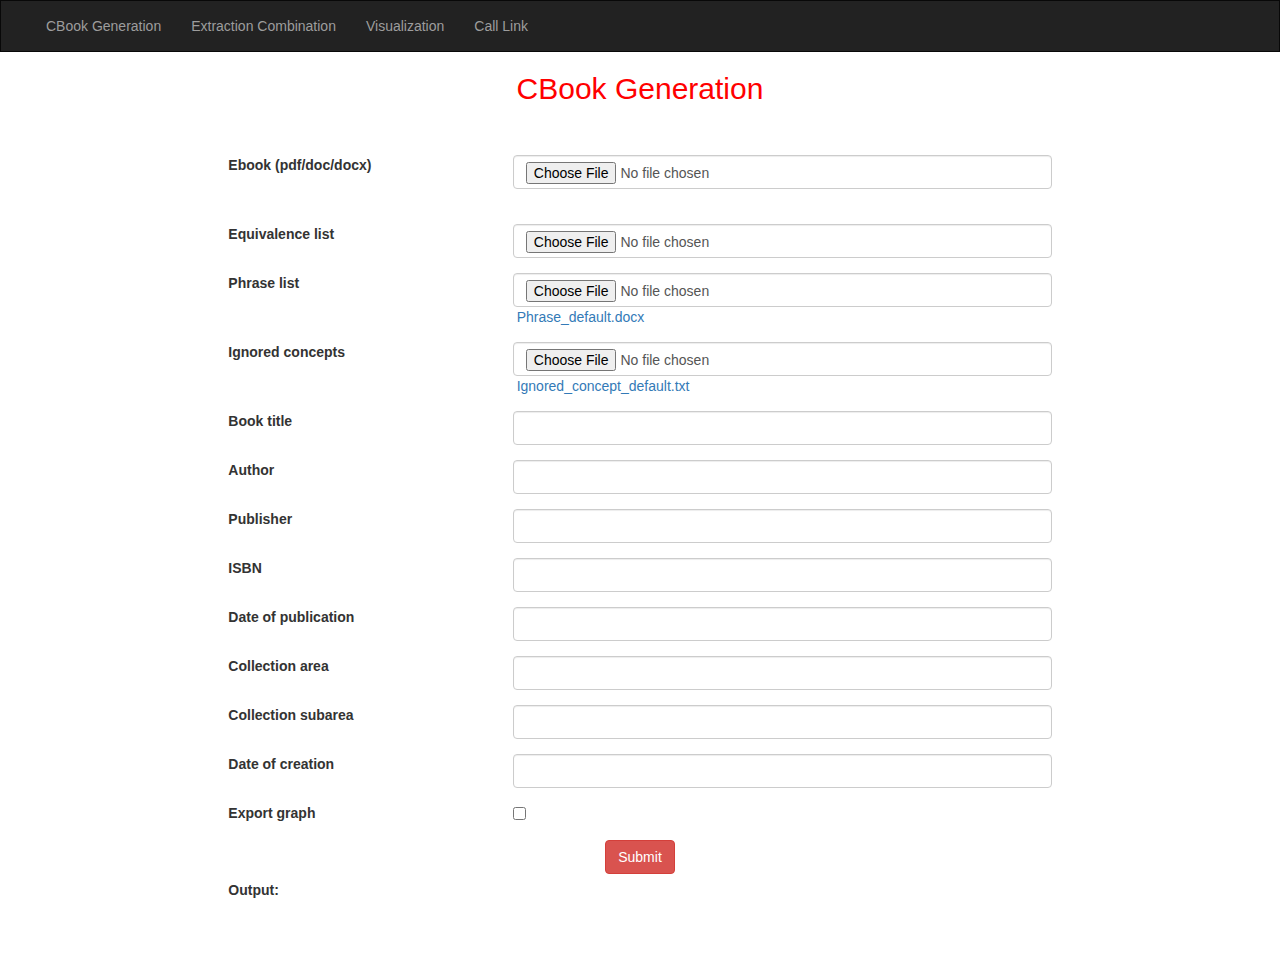
==== commit c250a674: "a" ====
--- a/src/main/webapp/index.html
+++ b/src/main/webapp/index.html
@@ -290,12 +290,10 @@
 					</div>
 					
 					<div class="row text-center">
-						<div class="col-xs-4 col-sm-4 col-lg-4">
+						<div class="col-xs-12 col-sm-12 col-lg-12">
 							<button  class="btn btn-danger" type="submit" >Submit</button>
 						</div>
-						<div class="col-xs-8 col-sm-8 col-lg-8">
-						
-						</div>
+						<br></br>
 					</div>
 					
 					<div class="row">
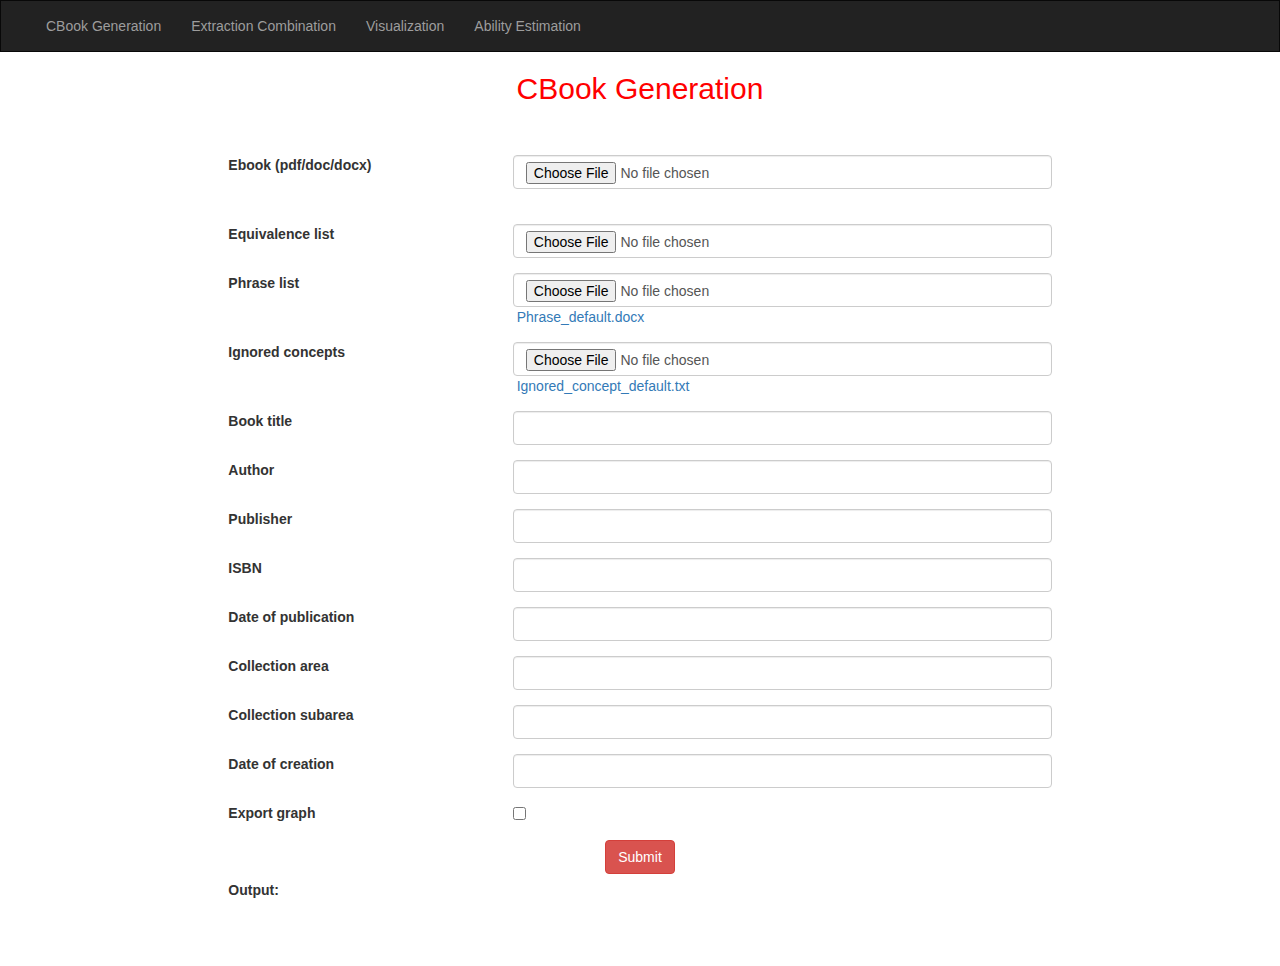
==== commit 917f7dce: "fix dynamic number off nodes" ====
--- a/src/main/webapp/index.html
+++ b/src/main/webapp/index.html
@@ -77,7 +77,7 @@
 	        <li><a href="./index.html">CBook Generation</a></li>
 	        <li><a href="./combination.jsp">Extraction Combination</a></li>
 	        <li><a href="./filter.jsp">Visualization</a></li>
-	        <li><a href="./callLink.html">Call Link</a></li>
+	        <li><a href="./callLink.html">Ability Estimation</a></li>
 	      </ul>
 	      <ul class="nav navbar-nav navbar-right">
 	        <!-- <li><a href="#"><span class="glyphicon glyphicon-log-in"></span> Login</a></li> -->
